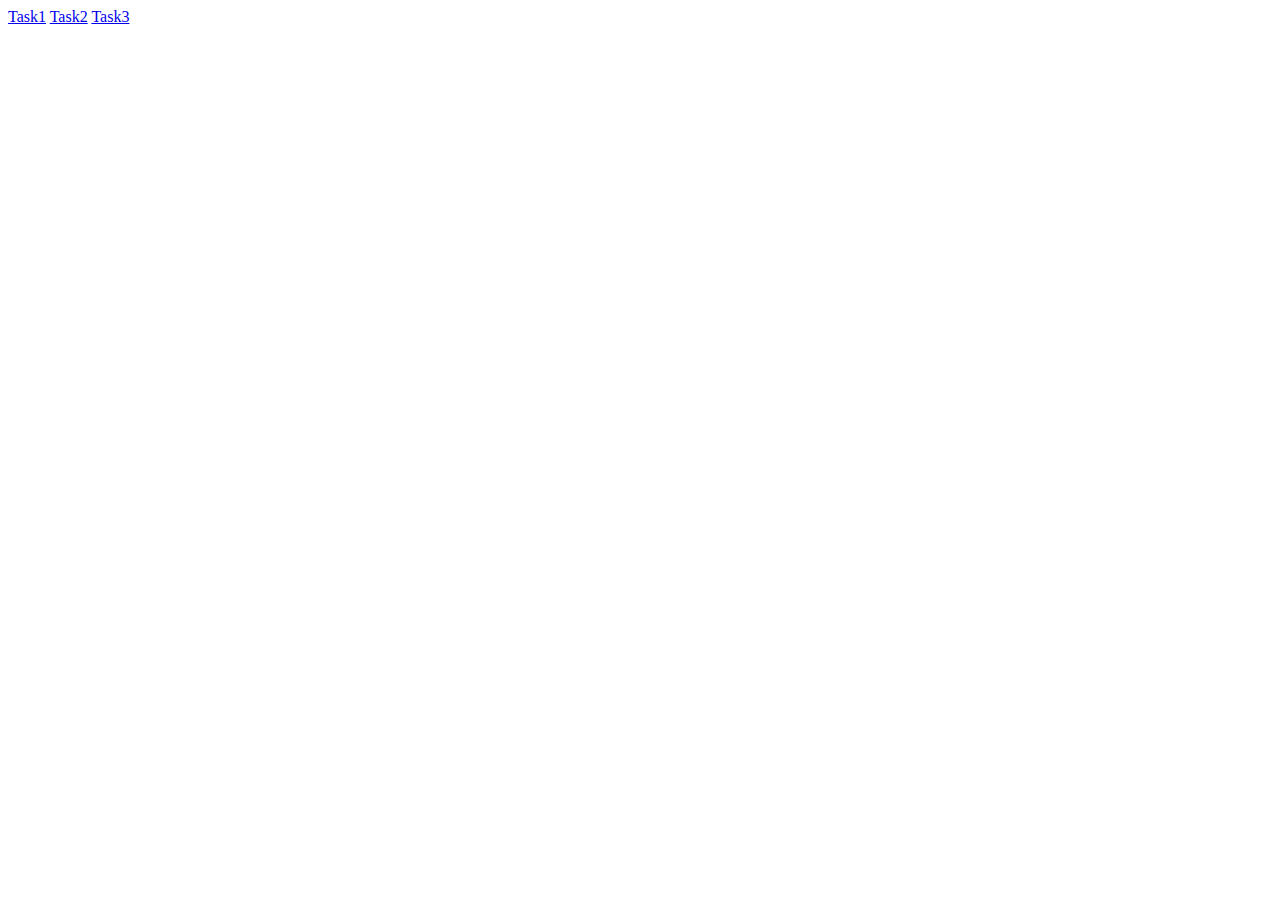
==== index.html @ 0331e150 "index file" ====
<!DOCTYPE html>
<html lang="en">
<head>
    <meta charset="UTF-8">
    <meta name="viewport" content="width=device-width, initial-scale=1.0">
    <title>index</title>
</head>
<body>
    <a href="https://cse20a31a0519.github.io/css4/Task1/task1.html">Task1</a>
    <a href=" https://cse20a31a0519.github.io/css4/Task2/task3.html">Task2</a>
    <a href=" https://cse20a31a0519.github.io/css4/Task3/Task2.html">Task3</a>
</body>
</html>
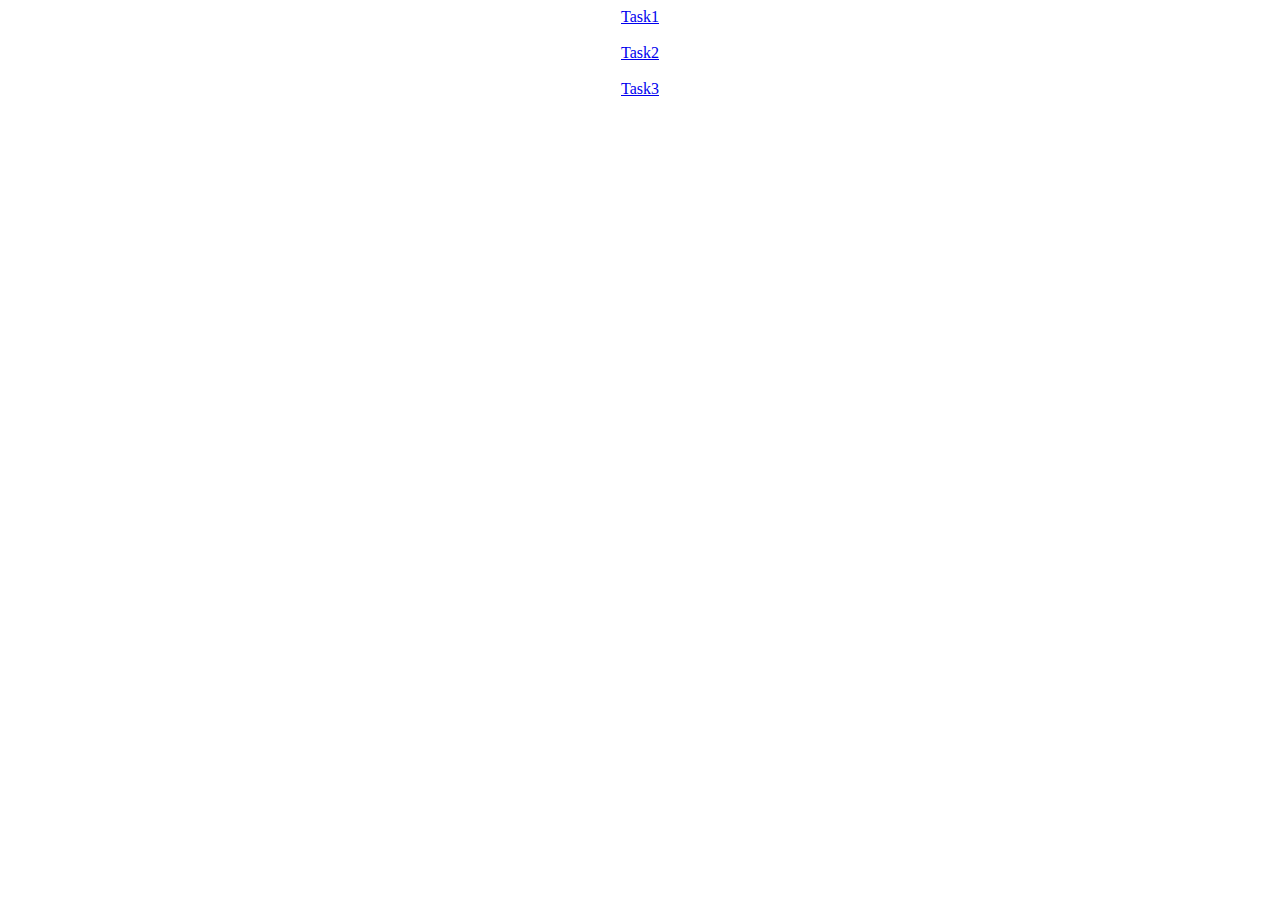
==== commit 3db9fbf5: "done" ====
--- a/index.html
+++ b/index.html
@@ -6,8 +6,13 @@
     <title>index</title>
 </head>
 <body>
+   <center>
     <a href="https://cse20a31a0519.github.io/css4/Task1/task1.html">Task1</a>
+    <br><br>
     <a href=" https://cse20a31a0519.github.io/css4/Task2/task3.html">Task2</a>
+    <br> <br>
     <a href=" https://cse20a31a0519.github.io/css4/Task3/Task2.html">Task3</a>
+    <br><br>
+   </center>
 </body>
 </html>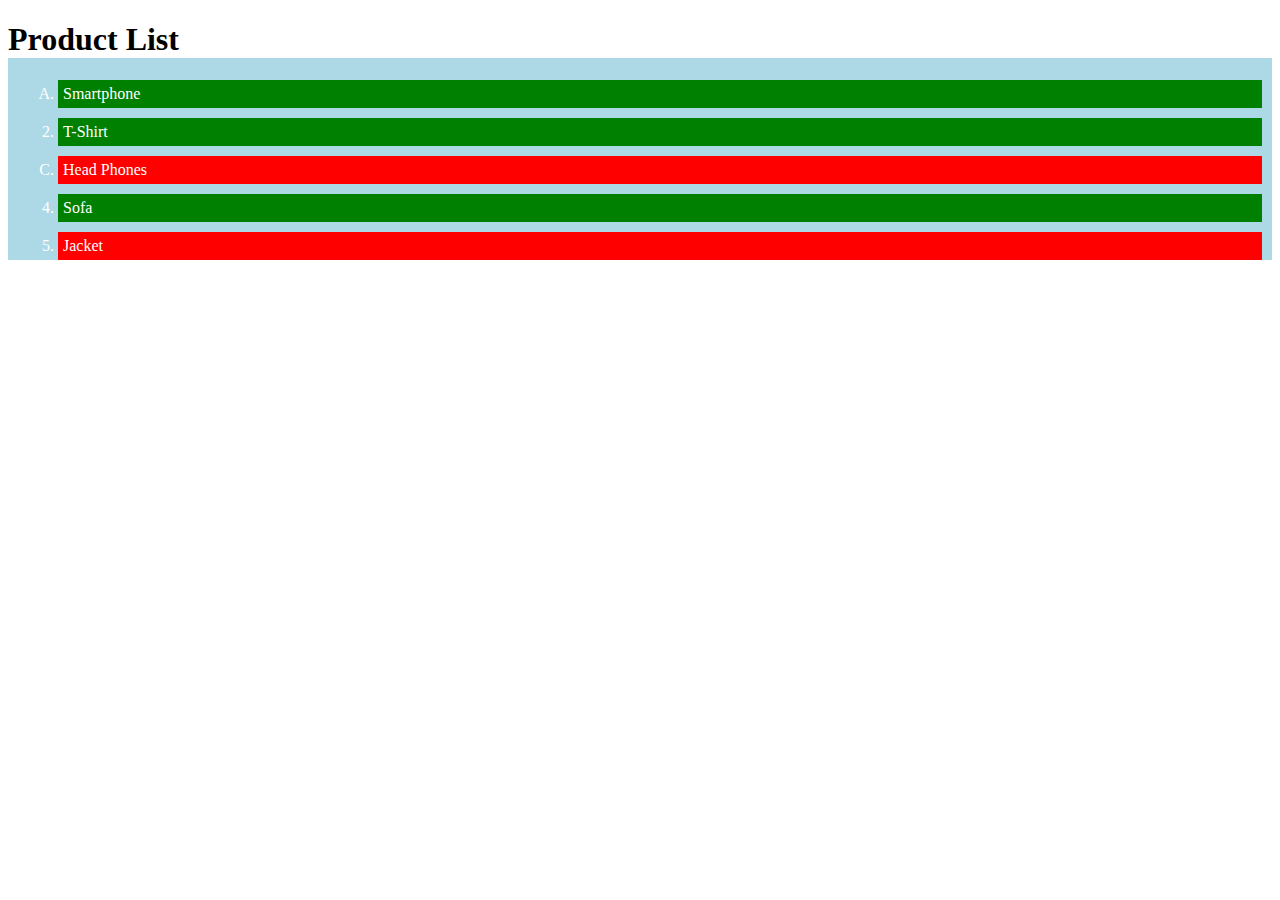
==== commit b1c685c9: "all files" ====
--- a/index.html
+++ b/index.html
@@ -1,18 +1,45 @@
 <!DOCTYPE html>
 <html lang="en">
 <head>
-    <meta charset="UTF-8">
-    <meta name="viewport" content="width=device-width, initial-scale=1.0">
-    <title>index</title>
+  <meta charset="UTF-8">
+  <meta name="viewport" content="width=device-width, initial-scale=1.0">
+  <title>Product List</title>
+<style>
+     div{
+        background-color: lightblue;
+     }
+    [data-available="true"]
+    {
+        background-color: green;
+    }
+    [data-available="false"]{
+        background-color: red;
+    }
+    li{
+        /* background-color: lightblue; */
+        list-style-type: numbers;
+        margin: 10px;
+        color:white;
+        padding: 5px;
+
+    }
+    h1{
+        background-color: white;
+    }
+</style>
 </head>
 <body>
-   <center>
-    <a href="https://cse20a31a0519.github.io/css4/Task1/task1.html">Task1</a>
-    <br><br>
-    <a href=" https://cse20a31a0519.github.io/css4/Task2/task3.html">Task2</a>
-    <br> <br>
-    <a href=" https://cse20a31a0519.github.io/css4/Task3/Task2.html">Task3</a>
-    <br><br>
-   </center>
+
+  <div>
+    <h1>Product List</h1>
+  <ul>
+    <li data-category="Electronics" data-price="high" data-available="true" style="list-style-type: upper-alpha;">Smartphone</li>
+    <li data-category="Clothing" data-price="low" data-available="true">T-Shirt</li>
+    <li data-category="Appliances" data-price="medium" data-available="false"style="list-style-type: upper-alpha;">Head Phones</li>
+    <li data-category="Appliances" data-price="high" data-available="true">Sofa</li>
+    <li data-category="Appliances" data-price="high" data-available="false">Jacket</li>
+  </ul>
+  </div>
+
 </body>
-</html>+</html>
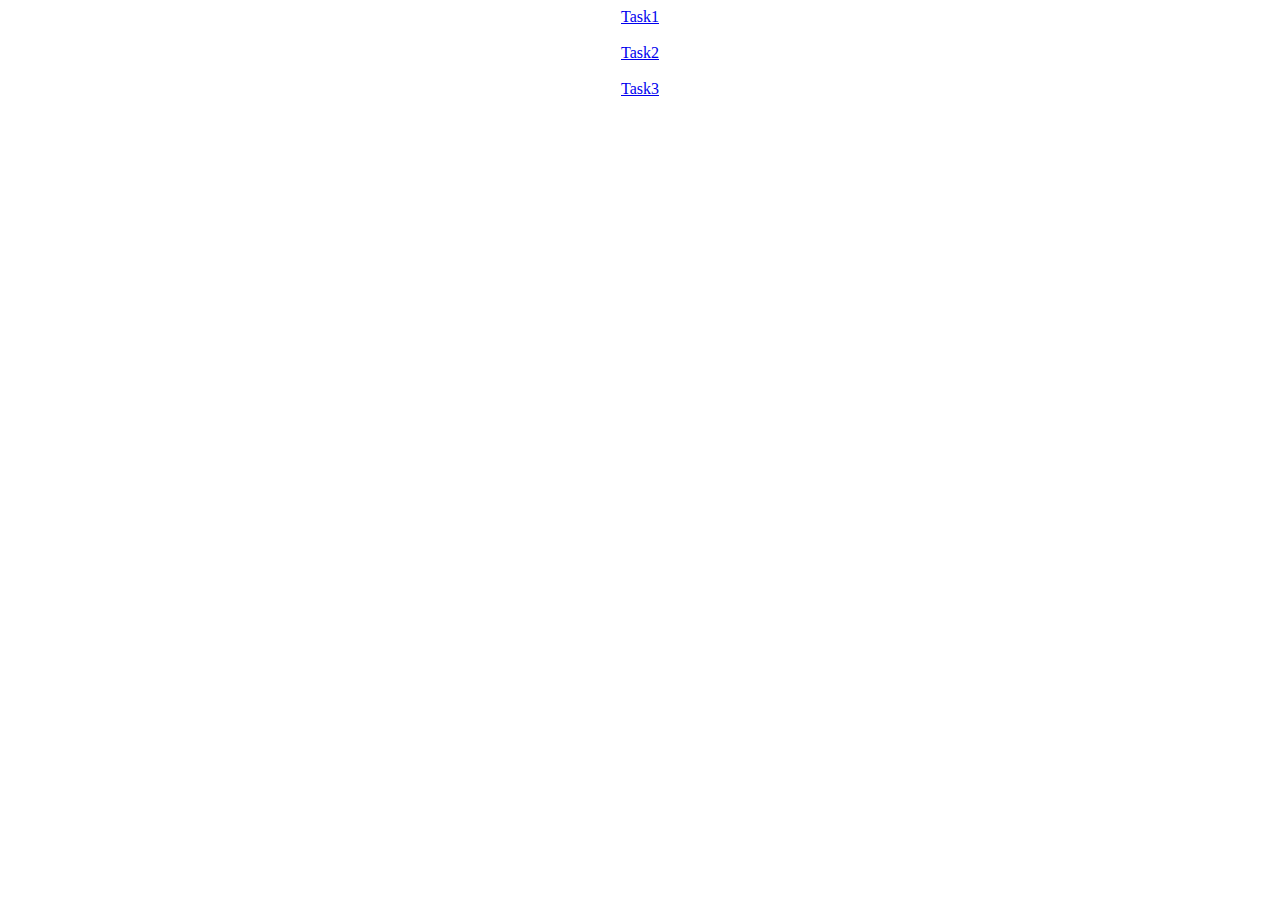
==== commit 9ff5f204: "all" ====
--- a/index.html
+++ b/index.html
@@ -1,45 +1,18 @@
 <!DOCTYPE html>
 <html lang="en">
 <head>
-  <meta charset="UTF-8">
-  <meta name="viewport" content="width=device-width, initial-scale=1.0">
-  <title>Product List</title>
-<style>
-     div{
-        background-color: lightblue;
-     }
-    [data-available="true"]
-    {
-        background-color: green;
-    }
-    [data-available="false"]{
-        background-color: red;
-    }
-    li{
-        /* background-color: lightblue; */
-        list-style-type: numbers;
-        margin: 10px;
-        color:white;
-        padding: 5px;
-
-    }
-    h1{
-        background-color: white;
-    }
-</style>
+    <meta charset="UTF-8">
+    <meta name="viewport" content="width=device-width, initial-scale=1.0">
+    <title>index</title>
 </head>
 <body>
-
-  <div>
-    <h1>Product List</h1>
-  <ul>
-    <li data-category="Electronics" data-price="high" data-available="true" style="list-style-type: upper-alpha;">Smartphone</li>
-    <li data-category="Clothing" data-price="low" data-available="true">T-Shirt</li>
-    <li data-category="Appliances" data-price="medium" data-available="false"style="list-style-type: upper-alpha;">Head Phones</li>
-    <li data-category="Appliances" data-price="high" data-available="true">Sofa</li>
-    <li data-category="Appliances" data-price="high" data-available="false">Jacket</li>
-  </ul>
-  </div>
-
+   <center>
+    <a href="https://cse20a31a0519.github.io/css4/Task1/task1.html">Task1</a>
+    <br><br>
+    <a href=" https://cse20a31a0519.github.io/css4/Task2/task3.html">Task2</a>
+    <br> <br>
+    <a href=" https://cse20a31a0519.github.io/css4/Task3/Task2.html">Task3</a>
+    <br><br>
+   </center>
 </body>
 </html>
